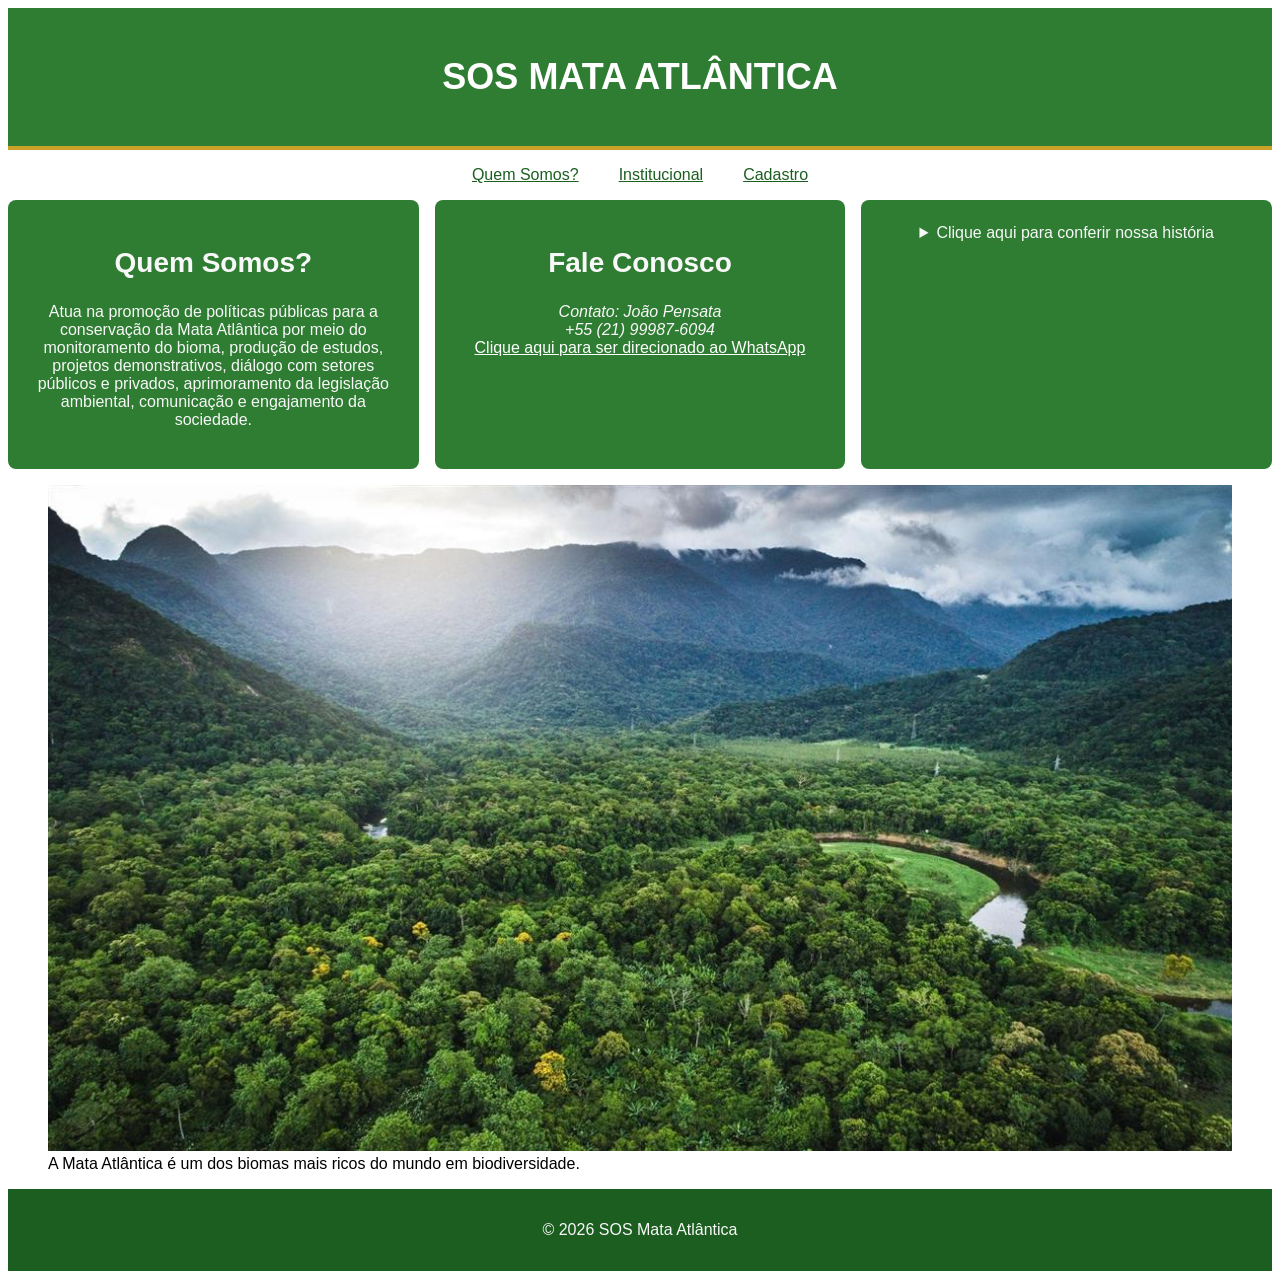
==== html/home.html @ 783817d8 "feat: adiciona estrutura HTML, estilos e imagens do site" ====
<!DOCTYPE html>
<html lang="pt-BR">
<head>
    <meta charset="UTF-8">
    <meta name="viewport" content="width=device-width, initial-scale=1.0">
    <title>SOS Mata Atlântica</title>
    <link rel="stylesheet" href="../css/style.css">
</head>
<body>

    <header>
        <h1>SOS MATA ATLÂNTICA</h1>
    </header>

 <nav>
      <input type="checkbox" id="menu-toggle" class="menu-toggle">
      <label for="menu-toggle" class="menu-hamburguer" aria-label="Abrir ou fechar o menu">☰</label>
        <ul>
            <li><a href="#quem-somos">Quem Somos?</a></li>
            <li class="tem-submenu">
                <a href="#historia">Institucional</a>
                <ul class="submenu">
                    <li><a href="#historia">Nossa história</a></li>
                    <li><a href="#fale-conosco">Fale Conosco</a></li>
                </ul>
            </li>
            <li><a href="cadastro.html">Cadastro</a></li>
        </ul>       
 </nav>

    <main id="pagina-inicial"> 
        <section id="quem-somos">
        <h2>Quem Somos?</h2>
        <p>Atua na promoção de políticas públicas para a conservação da Mata Atlântica por meio do monitoramento do bioma, produção de estudos, projetos demonstrativos, diálogo com setores públicos e privados, aprimoramento da legislação ambiental, comunicação e engajamento da sociedade.</p>
        </section>
    

    
        <section id="fale-conosco">
            <h2>Fale Conosco</h2>
        <address>
        Contato: João Pensata<br>
        +55 (21) 99987-6094
        </address>
        <a href="http://wa.me/5521999876094" target="_blank">Clique aqui para ser direcionado ao WhatsApp</a>
        </section>
    

    
        <section id="historia">
        
        <details>
            <summary>Clique aqui para conferir nossa história</summary>
            <p>Na década de 1980, cientistas, empresários, jornalistas e defensores da questão ambiental se aproximam e lançam as bases para a criação da primeira ONG destinada a defender os últimos remanescentes de Mata Atlântica no país.</p>
            <p>Surgia a Fundação SOS Mata Atlântica, em 20 de setembro de 1986. Um nascimento que representou um passo adiante no amadurecimento do movimento ambientalista no país.</p>
            <p>Já em seus momentos iniciais, a ONG alia o ideal da conservação ambiental ao objetivo de profissionalizar pessoas e de gerar conhecimento sobre a floresta.</p>
            <p>A Fundação SOS Mata Atlântica construiu sua trajetória através da mobilização permanente e da aposta no conhecimento, na educação, na tecnologia, nas políticas públicas e na articulação em rede para consolidação do movimento socioambiental brasileiro.</p>
            <p>Confira a linha do tempo com os momentos que marcaram a história da Fundação SOS Mata Atlântica, suas lutas e principais conquistas.</p>
        </details>
        </section>
    </main>

    <figure>
        <img src="../img/mata-atlantica-otimizada.jpg" alt="Vista aérea da Mata Atlântica, floresta densa e verde">
        <figcaption>
            A Mata Atlântica é um dos biomas mais ricos do mundo em biodiversidade.
        </figcaption>
    </figure>
 <footer>
    <p>&copy; 2026 SOS Mata Atlântica</p>
 </footer>
 

</body>
</html>
---- css/style.css ----
h1 {color: var(--color-white); font-size: var(--font-size-h1);}

h2 {font-size: var(--font-size-h2);}

h3 {font-size: var(--font-size-h3);}

small {font-size: var(--font-size-small);}

header {
    background-color: var(--color-primary);
    padding: var(--space-lg);
    text-align: center;
    display: flex;
    justify-content: center;
}
ul {
    list-style: none;
    padding: 0;
    display: flex;
    justify-content: center;
    flex-wrap: wrap;
    gap: var(--space-sm);
}
li
{
    margin: 0 var(--space-md);
}

section
{ color: var(--color-offwhite);
    background-color: var(--color-primary);
}

form
{ background-color: var(--color-primary-light);}

    legend {
        font-weight: bold;
        padding: 0 var(--space-sm);
    }

button {
    background-color: var(--color-button);
    color: white;
    padding: var(--space-sm) var(--space-lg);
    border: none;
    border-radius: 5px;
    cursor: pointer;
    box-shadow: 0 2px 4px rgba(0, 0, 0, 0.3);
    transition: background-color 0.3s, box-shadow 0.3s, transform 0.1s;
}
button:hover {
    background-color: var(--color-button-hover);
    box-shadow: 0 4px 8px rgb(0, 0, 0, 0.35);
}
button:focus-visible {
    outline: 3px solid var(--color-accent);
    outline-offset: 3px;
}
button:active {
    transform: translateY(2px);
    box-shadow: none;
}
button:disabled {
    background-color: var(--color-gray);
    color: var(--color-dark);
    cursor: not-allowed;
    box-shadow: none;
}

input, select
{display: block;
width: 100%;
padding: var(--space-md);max-width: 400px;
margin: var(--space-xs) 0 var(--space-md) 0;
border: 1px solid var(--color-input-border);
border-radius: 4px;
box-sizing: border-box;
transition: border-color 0.3s, background-color 0.3s;
}

#cadastro p {
    text-align: left;
}
#pagina-inicial {
    text-align: center;
}

body
{
    display: grid;
    grid-template-areas: 
    "cabecalho"
    "menu"
    "conteudo"
    "imagem"
    "rodape";
    grid-template-rows: auto auto 1fr auto auto;
    min-height: 100vh;

    font-family: Arial, Helvetica, sans-serif;
font-size: var(--font-size-body);}
header {grid-area: cabecalho; }
nav {grid-area: menu; }
main {grid-area: conteudo; }
figure {grid-area: imagem; }
footer {grid-area: rodape; }

 :root {
    /* Primárias (identidade verde da ONG) */
    --color-primary: #2e7d32;
    --color-primary-light: #34a13a;
    --color-primary-dark: #1b5e20;
    /* Feedback: cor forte + cor clara de fundo */
    --color-success: #2e7d32;
    --color-success-bg: #e8f5e9;
    --color-error: #c62828;
    --color-error-bg: #ffebee;
    --color-warning: #f9a825;
    --color-warning-bg: #fff8e1;
    --color-info: #0066a1;
    --color-info-bg: #e3f2fd;

    /* Secundária/acento (contraste, ligado à terra/natureza) */
    --color-accent: #c9a227;

    /* Neutros */
    --color-white: #ffffff;
    --color-offwhite: #f8f8f8;
    --color-gray: #cccccc;
    --color-dark: #212121;

    /* Cores próprias do formulário/botão (escolhidas manualmente) */
    --color-button: rgb(10, 117, 0);
    --color-button-hover: #00a2ff;
    --color-input-border: #6d2800c2;

    /* Tipografia: 5 níveis, em rem (acompanha o tamanho de fonte do navegador) */
    --font-size-h1: 2.25rem;
    --font-size-h2: 1.75rem;
    --font-size-h3: 1.375rem;
    --font-size-body: 1rem;
    --font-size-small: 0.875rem;

    /* Espaçamento modular: escala estrita de base 8px */
    --space-xs: 0.25rem;
    --space-sm: 0.5rem;
    --space-md: 1rem;
    --space-lg: 1.5rem;
    --space-xl: 2rem;
    --space-2xl: 3rem;
}
#pagina-inicial {
display: grid;
grid-template-columns: 1fr 1fr 1fr;
gap: var(--space-md);
}

img {
    max-width: 100%;
    height: auto;
}
section {
    padding: var(--space-lg);
    border-radius: 8px;
}
a {
    color: var(--color-primary-dark);
}
a:hover {
    text-decoration: underline;
}
section a {
    color: var(--color-white);
}
header {
    border-bottom: 4px solid var(--color-accent);
}
footer {
    background-color: var(--color-primary-dark);
    color: var(--color-offwhite);
    padding: var(--space-md);
    text-align: center;
    display: flex;
    justify-content: center;
    align-items: center;
}

form {
    max-width: 600px;
    margin: 0 auto;
    padding: var(--space-lg);
}

input:focus, select:focus {
    outline: 3px solid var(--color-accent);
    outline-offset: 2px;
}

input:user-invalid, 
select:user-invalid {
    border-color: #c62828;
    background-color: #fff0f0;
}

input:user-valid,
select:user-valid {
    border-color: #2e7d32;
    background-color: #f0fff0;
}

fieldset {
    display: grid;
    grid-template-columns: 1fr 2fr;
    gap: var(--space-sm) var(--space-md);
    align-items: center;
    border: 1px solid var(--color-primary-dark);
    border-radius: 8px;
    padding: var(--space-md);
    margin-bottom: var(--space-md);
}
fieldset p,
legend {
    grid-column: 1/ -1;
}
.acoes-formulario {
    display: flex;
    justify-content: center;
}

.tem-submenu {
    position: relative;
}

.submenu {
    display: none;
    position: absolute;
    top: 100%;
    left: 0;
    flex-direction: column;
    min-width: 200px;
    padding: var(--space-sm);
    background-color: var(--color-primary-dark);
    z-index: 10;
}

.submenu li {
 margin: 0;
}

.submenu a {
    color: var(--color-white);
}

.tem-submenu:hover .submenu,
.tem-submenu:focus-within .submenu {
    display: flex;
    animation: aparecer 0.3s ease;
}

.menu-toggle {
    position: absolute;
    opacity: 0;
}
.menu-hamburguer {
    display: none;
    padding: var(--space-sm);
    font-size: 2rem;
    text-align: center;
    color: var(--color-primary-dark);
    cursor: pointer;
    transition: color 0.3s;
}
.menu-hamburguer:hover {
    color: var(--color-primary);
}

@keyframes aparecer {
    from {
        opacity: 0;
        transform: translateY(-8px);
    }
    to {
        opacity: 1;
        transform: translateY(0);
    }
}
.badge {
    display: inline-block;
    padding: var(--space-xs) var(--space-sm);
    border-radius: 999px;
    font-size: var(--font-size-small);
    font-weight: bold;
    color: var(--color-white);
}
.badge-success { background-color: var(--color-success);}
.badge-error { background-color: var(--color-error);}
.badge-info { background-color: var(--color-info);}
.badge-warning {
    background-color: var(--color-warning);
    color: var(--color-dark);
}

.alerta {
    padding: var(--space-md);
    margin-bottom: var(--space-md);
    border-left: 6px solid;
    border-radius: 4px;
    color: var(--color-dark);

}

.alerta-success { background-color:  var(--color-success-bg); border-color: var(--color-success);}
.alerta-error { background-color: var(--color-error-bg); border-color: var(--color-error);}
.alerta-warning { background-color: var(--color-warning-bg); border-color: var(--color-warning);}
.alerta-info { background-color: var(--color-info-bg); border-color: var(--color-info);}

.toast {
    position: fixed;
    bottom: var(--space-lg);
    right: var(--space-lg);
    max-width: 320px;
    padding: var(--space-md);
    border-left: 6px solid var(--color-accent);
    border-radius: 8px;
    background-color: var(--color-dark);
    color: var(--color-white);
    box-shadow: 0 4px 12px rgba(0, 0, 0, 0.3);
    animation: toast-entrada 0.3s ease, toast-saida 0.3s ease 4s forwards;
}

.toast-success { border-color: var(--color-success);}
.toast-error {border-color: var(--color-error);}

@keyframes toast-entrada {
    from {opacity: 0; transform: translateY(16px);}
    to {opacity: 1; transform: translateY(0);}
}

@keyframes toast-saida {
    to {opacity: 0; visibility: hidden;}
}

.modal {
    display: none;
    position: fixed;
    inset: 0;
    align-items: center;
    justify-content: center;
    background-color: rgba(0, 0, 0, 0.6);
    z-index: 100;
}

.modal:target {
    display: flex;
    animation: aparecer 0.3s ease;
}

.modal-conteudo {
    width: 90%;
    max-width: 480px;
    padding: var(--space-xl);
    border-radius: 8px;
    background-color: var(--color-white);
    color: var(--color-dark);
}

.modal-botao {
    display: inline-block;
    padding: var(--space-sm) var(--space-lg);
    border-radius: 5px;
    background-color: var(--color-primary);
    color: var(--color-white);
    text-decoration: none;
}

.cartao {
    padding: var(--space-md);
    margin-bottom: var(--space-md);
    border: 1px solid var(--color-gray);
    border-radius: 8px;
    background-color: var(--color-white);
    color: var(--color-dark);
}

.cartao h3 {
    margin: 0 0 var(--space-xs);
}

.campo-invalido {
    border-color: var(--color-error);
    background-color: var(--color-error-bg);
}

.erro-campo {
    grid-column: 1 / -1;
    padding: var(--space-xs) var(--space-sm);
    border-radius: 4px;
    background-color: var(--color-error-bg);
    color: var(--color-error);
    font-size: var(--font-size-small);
}

@media (max-width: 1200px) {
    #pagina-inicial {
        gap: var(--space-sm);
    }
}
@media (max-width: 992px) {
    #pagina-inicial {
        grid-template-columns: 1fr 1fr;
    }
}
@media (max-width: 768px) {
    .menu-hamburguer {
        display: block;
    }
    nav > ul {
        display: none;
        flex-direction: column;
        align-items: center;
    }
    .menu-toggle:checked ~ ul {
        display: flex;
        animation: aparecer 0.3s ease;
    }
    .submenu {
        position: static;
    }
}
@media (max-width: 768px) {
    #pagina-inicial {
        grid-template-columns: 1fr;
    }
}
@media (max-width: 768px) {
    fieldset {
        grid-template-columns: 1fr
    };
}
@media (max-width: 576px) {
    ul {
        flex-direction: column;
        align-items: center;
    }
}
@media (max-width: 480px) {
    h1 {font-size: 1.75rem;}
}
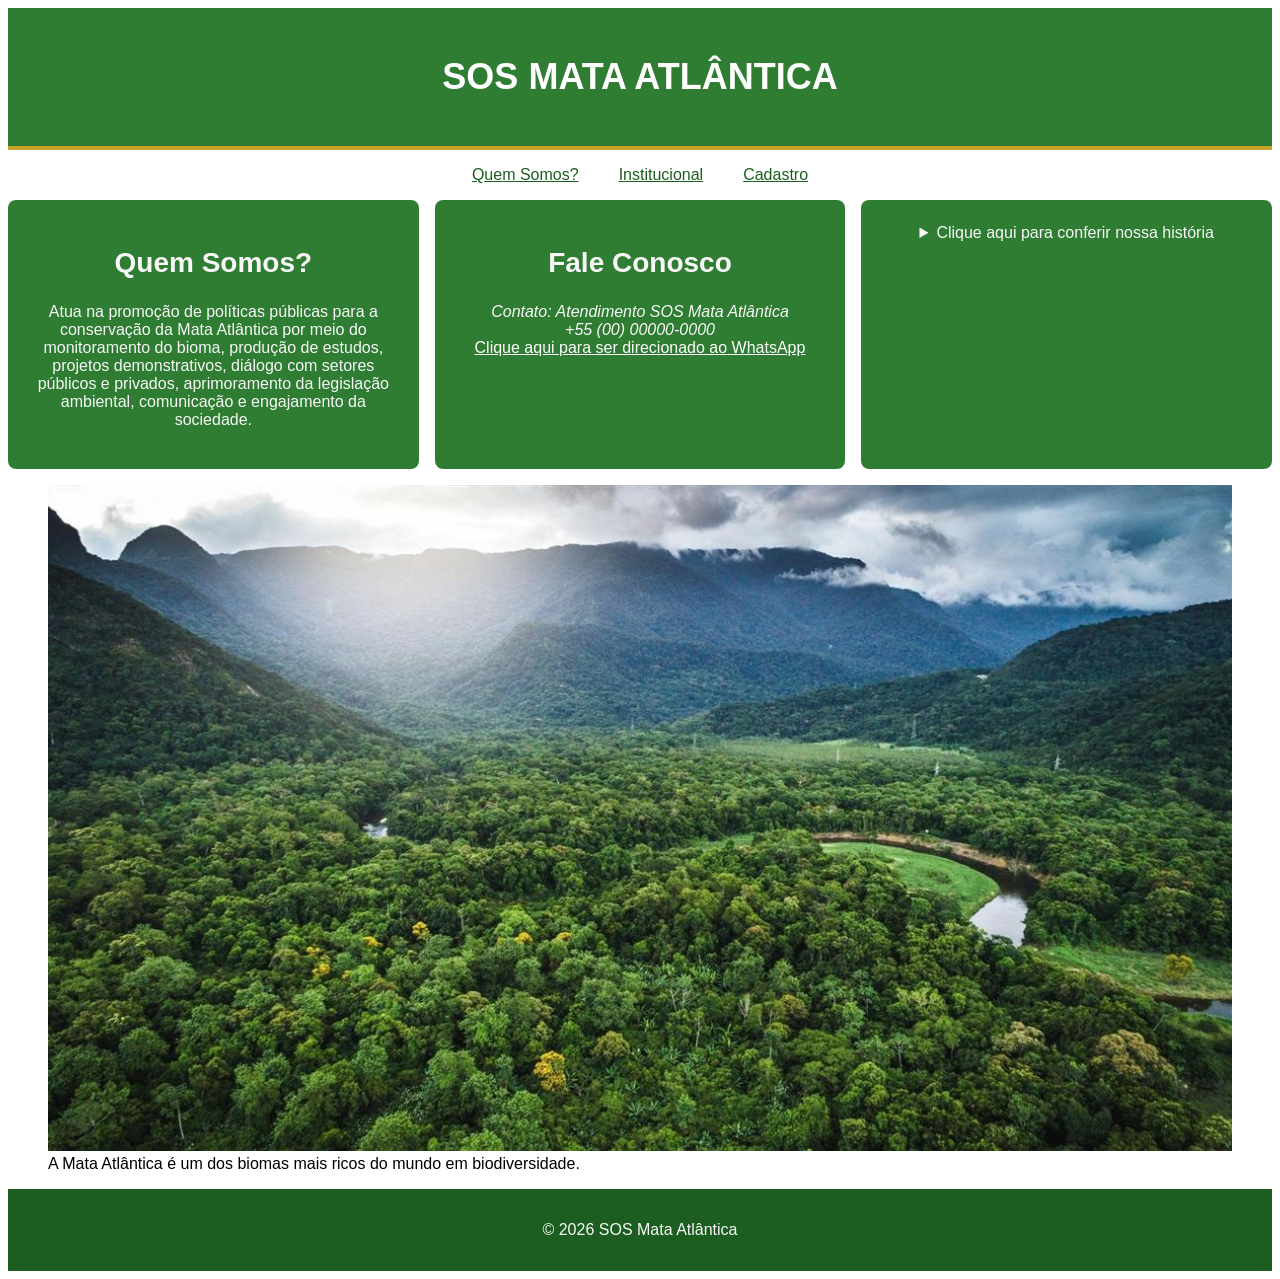
==== commit e2749cf5: "fix: substitui contato real por dado ficticio no site" ====
--- a/html/home.html
+++ b/html/home.html
@@ -39,10 +39,10 @@
         <section id="fale-conosco">
             <h2>Fale Conosco</h2>
         <address>
-        Contato: João Pensata<br>
-        +55 (21) 99987-6094
+        Contato: Atendimento SOS Mata Atlântica<br>
+        +55 (00) 00000-0000
         </address>
-        <a href="http://wa.me/5521999876094" target="_blank">Clique aqui para ser direcionado ao WhatsApp</a>
+        <a href="http://wa.me/5500000000000" target="_blank">Clique aqui para ser direcionado ao WhatsApp</a>
         </section>
     
 
